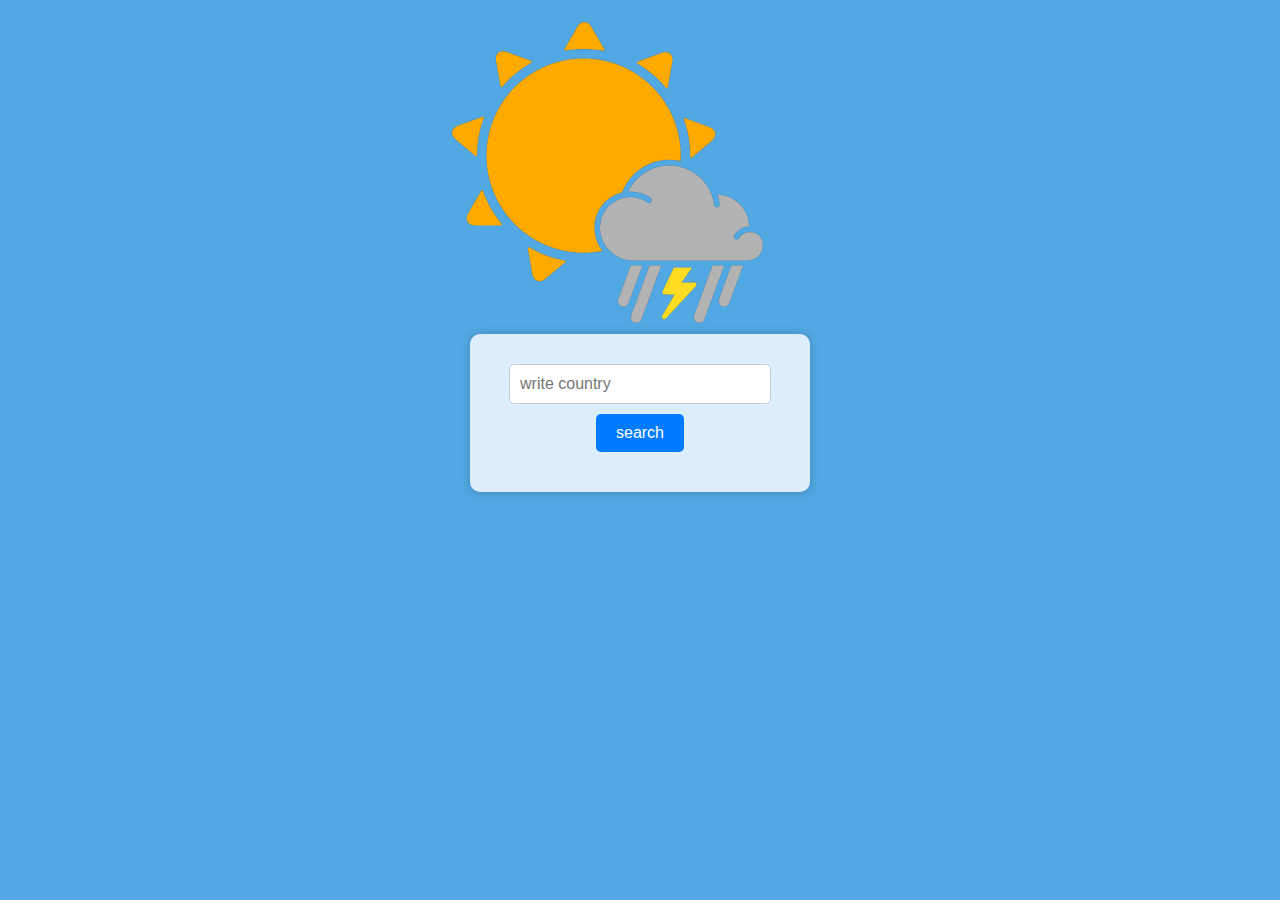
==== index.html @ bb0cf0c5 "Add files via upload" ====
<!DOCTYPE html>
<html lang="en">
<head>
    <meta charset="UTF-8">
    <meta name="viewport" content="width=device-width, initial-scale=1.0">
    <title>weather</title>
    <link rel="stylesheet" href="style.css">
</head>
<body>
    <img src="Weather.png">
    <div class="weather">
        <input type="text" placeholder="write country">
        <button>search</button>
        <div class="info">
            <p class="temp"></p>
            <p class="desc"></p>
            <p class="wind"></p>
        </div>
    </div>

    <script src="app.js"></script>
</body>
</html>
---- style.css ----
body {
    background-color: rgb(81, 168, 226);
    background-size: cover; 
    background-repeat: no-repeat;
    font-family: Arial, sans-serif; 
    margin: auto;
    width: 30%;
    padding: 10px;
}

.weather {
    text-align: center;
    background-color: rgba(255, 255, 255, 0.8); 
    border-radius: 10px;
    padding: 20px;
    margin: 0 auto;
    width: 300px; 
    box-shadow: 0 0 10px rgba(0, 0, 0, 0.2); 
}

input {
    padding: 10px;
    margin: 10px;
    border: 1px solid #ccc;
    border-radius: 5px;
    width: 80%;
    font-size: 16px;
}

button {
    padding: 10px 20px;
    background-color: #007bff; 
    color: white;
    border: none;
    border-radius: 5px;
    font-size: 16px;
    cursor: pointer;
}

.info {
    margin-top: 20px;
}

p {
    font-size: 18px;
    margin: 5px 0;
}
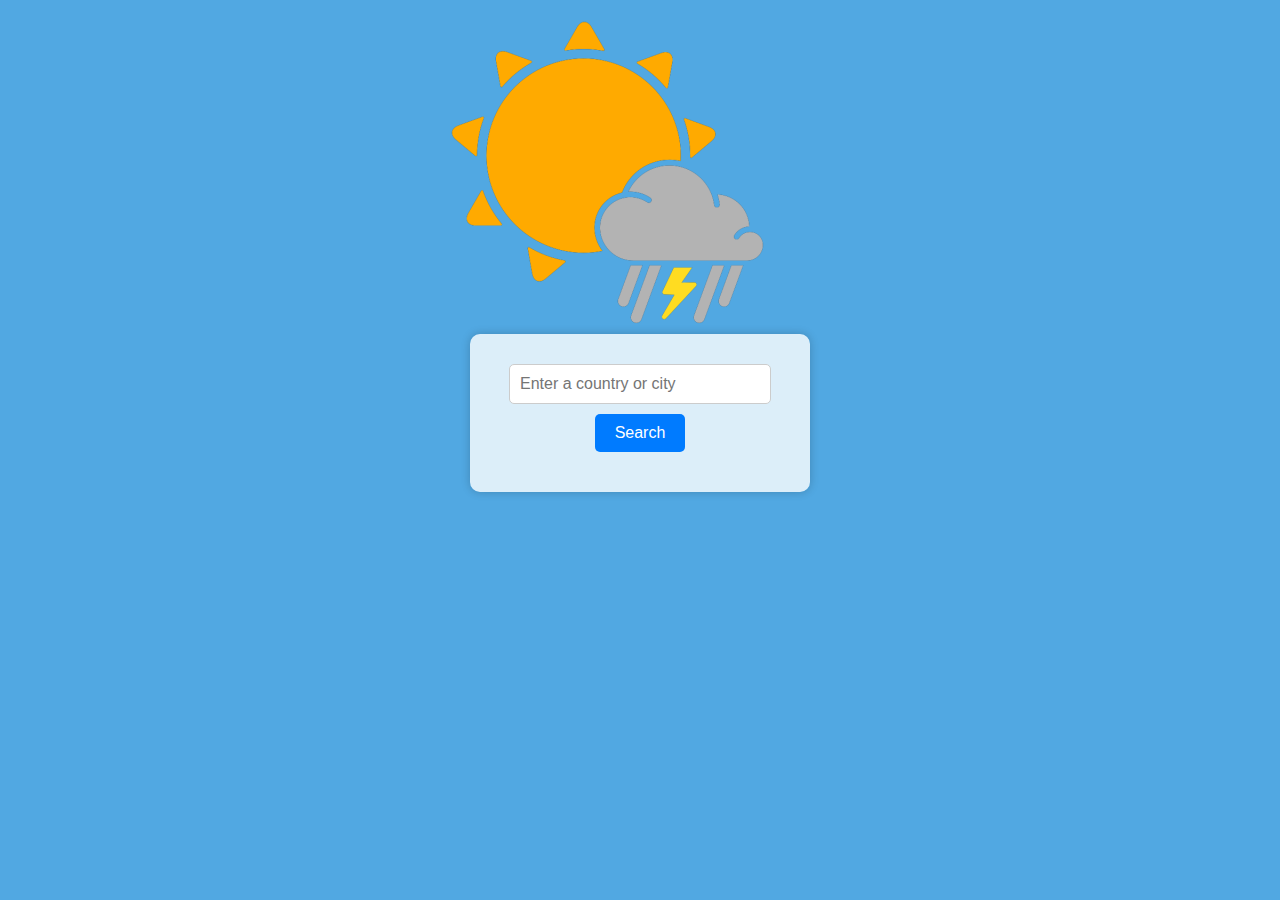
==== commit b33fe8c7: "Add files via upload" ====
--- a/index.html
+++ b/index.html
@@ -3,21 +3,22 @@
 <head>
     <meta charset="UTF-8">
     <meta name="viewport" content="width=device-width, initial-scale=1.0">
-    <title>weather</title>
+    <title>Weather App</title>
     <link rel="stylesheet" href="style.css">
+    <link rel="stylesheet" href="https://cdn.jsdelivr.net/npm/bootstrap-icons@1.11.1/font/bootstrap-icons.css">
 </head>
 <body>
-    <img src="Weather.png">
+    <img src="Weather.png" class="weather-box">
     <div class="weather">
-        <input type="text" placeholder="write country">
-        <button>search</button>
+        <input type="text" placeholder="Enter a country or city">
+        <button>Search</button>
         <div class="info">
             <p class="temp"></p>
             <p class="desc"></p>
             <p class="wind"></p>
         </div>
     </div>
-
+    <div id="background" class="weather.png"></div> 
     <script src="app.js"></script>
 </body>
-</html>+</html>
